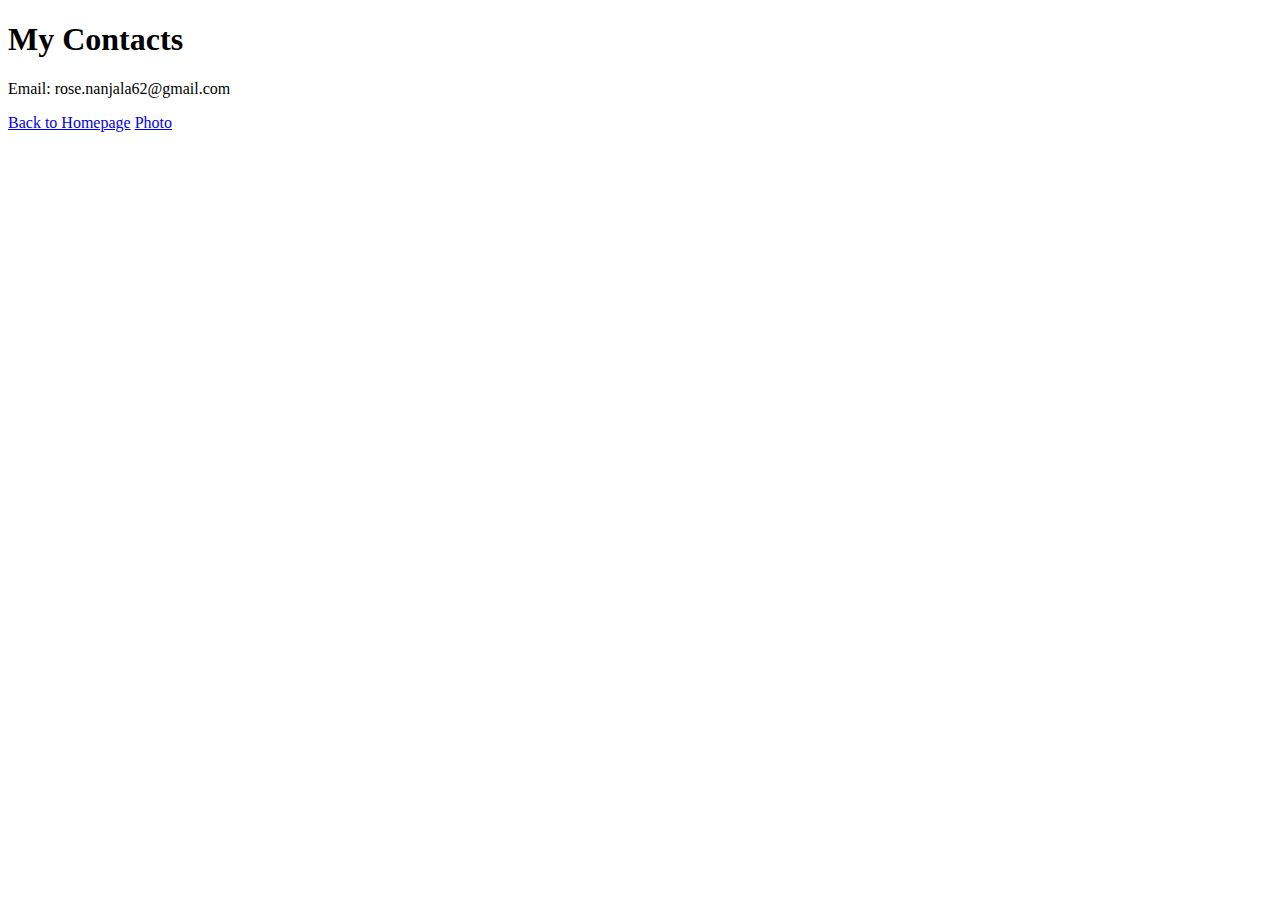
==== contact.html @ 7749e056 "created 3 html pages with links" ====
<!DOCTYPE html>
<html lang="en">
  <head>
    <meta charset="UTF-8" />
    <meta http-equiv="X-UA-Compatible" content="IE=edge" />
    <meta name="viewport" content="width=device-width, initial-scale=1.0" />
    <title>Document</title>
  </head>
  <body>
    <h1>My Contacts</h1>
    <p>Email: rose.nanjala62@gmail.com</p>
    <a href="/">Back to Homepage</a>
    <a href="/photo.html"> Photo</a>
  </body>
</html>
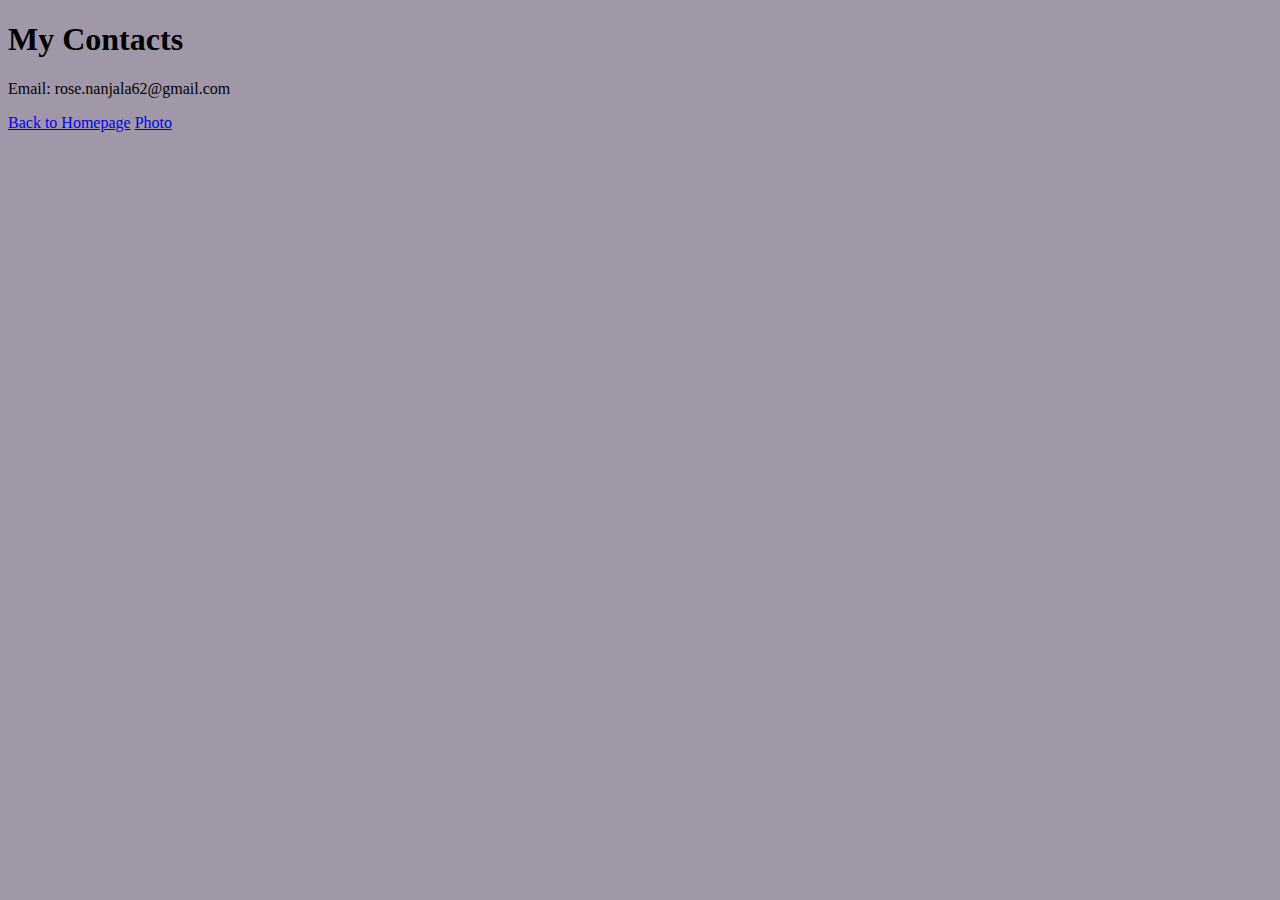
==== commit 0c87637c: "Add css" ====
--- a/contact.html
+++ b/contact.html
@@ -4,6 +4,7 @@
     <meta charset="UTF-8" />
     <meta http-equiv="X-UA-Compatible" content="IE=edge" />
     <meta name="viewport" content="width=device-width, initial-scale=1.0" />
+    <link rel="stylesheet" href="style.css" />
     <title>Document</title>
   </head>
   <body>
--- a/style.css
+++ b/style.css
@@ -0,0 +1,3 @@
+body {
+  background: rgb(160, 152, 168);
+}
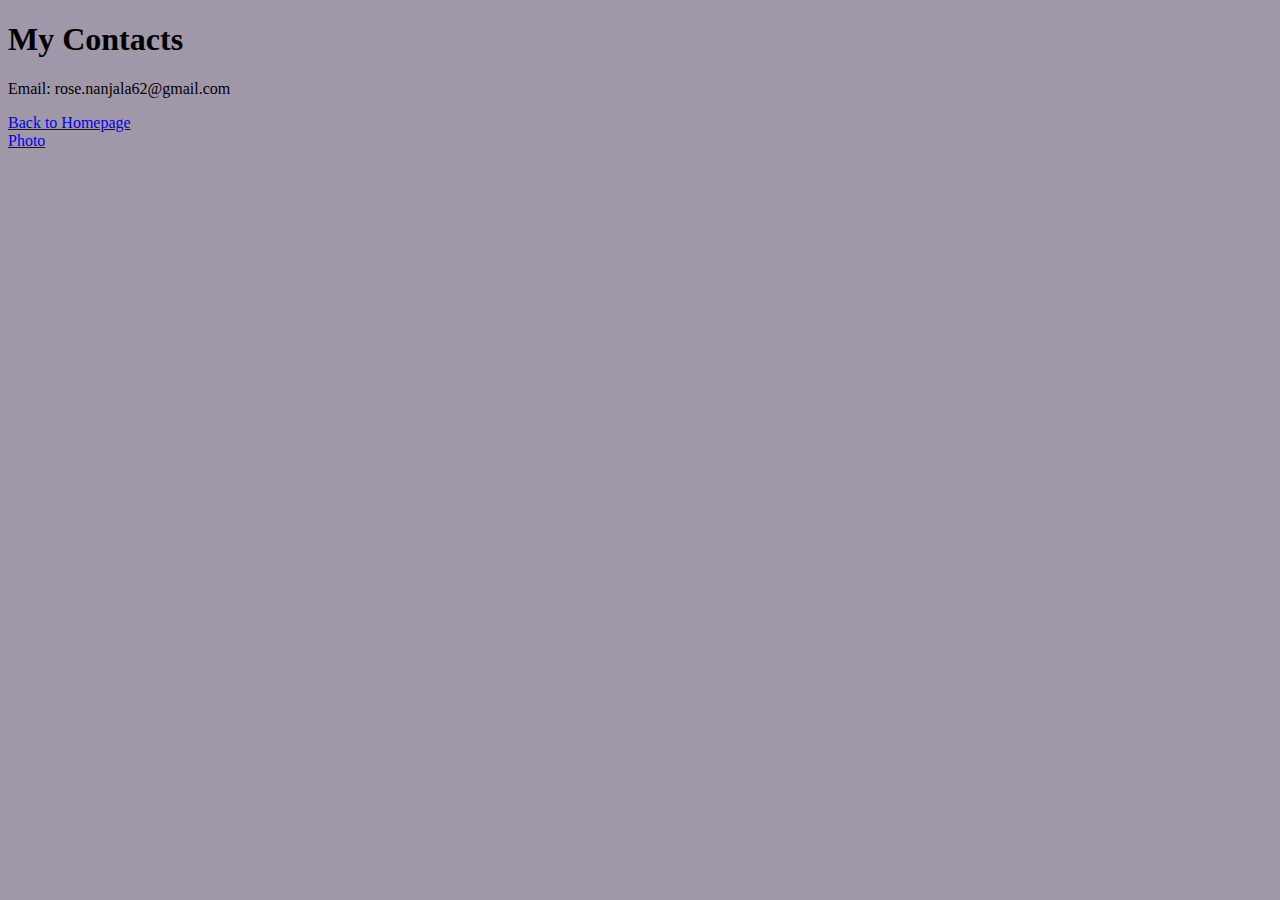
==== commit ca06c5c0: "Added bootstrap and edited pages styling" ====
--- a/contact.html
+++ b/contact.html
@@ -4,13 +4,22 @@
     <meta charset="UTF-8" />
     <meta http-equiv="X-UA-Compatible" content="IE=edge" />
     <meta name="viewport" content="width=device-width, initial-scale=1.0" />
-    <link rel="stylesheet" href="style.css" />
+    <link
+      href="https://cdn.jsdelivr.net/npm/bootstrap@5.3.0-alpha3/dist/css/bootstrap.min.css"
+      rel="stylesheet"
+      integrity="sha384-KK94CHFLLe+nY2dmCWGMq91rCGa5gtU4mk92HdvYe+M/SXH301p5ILy+dN9+nJOZ"
+      crossorigin="anonymous"
+    />
+    <link rel="stylesheet" href="/styles/app.css" />
     <title>Document</title>
   </head>
-  <body>
-    <h1>My Contacts</h1>
-    <p>Email: rose.nanjala62@gmail.com</p>
-    <a href="/">Back to Homepage</a>
-    <a href="/photo.html"> Photo</a>
-  </body>
+  <div class="container text-center mt-5">
+    <body>
+      <h1>My Contacts</h1>
+      <p>Email: rose.nanjala62@gmail.com</p>
+      <a href="/">Back to Homepage</a>
+      <br />
+      <a href="/photo.html"> Photo</a>
+    </body>
+  </div>
 </html>
--- a/styles/app.css
+++ b/styles/app.css
@@ -0,0 +1,3 @@
+body {
+  background: rgb(160, 152, 168);
+}
